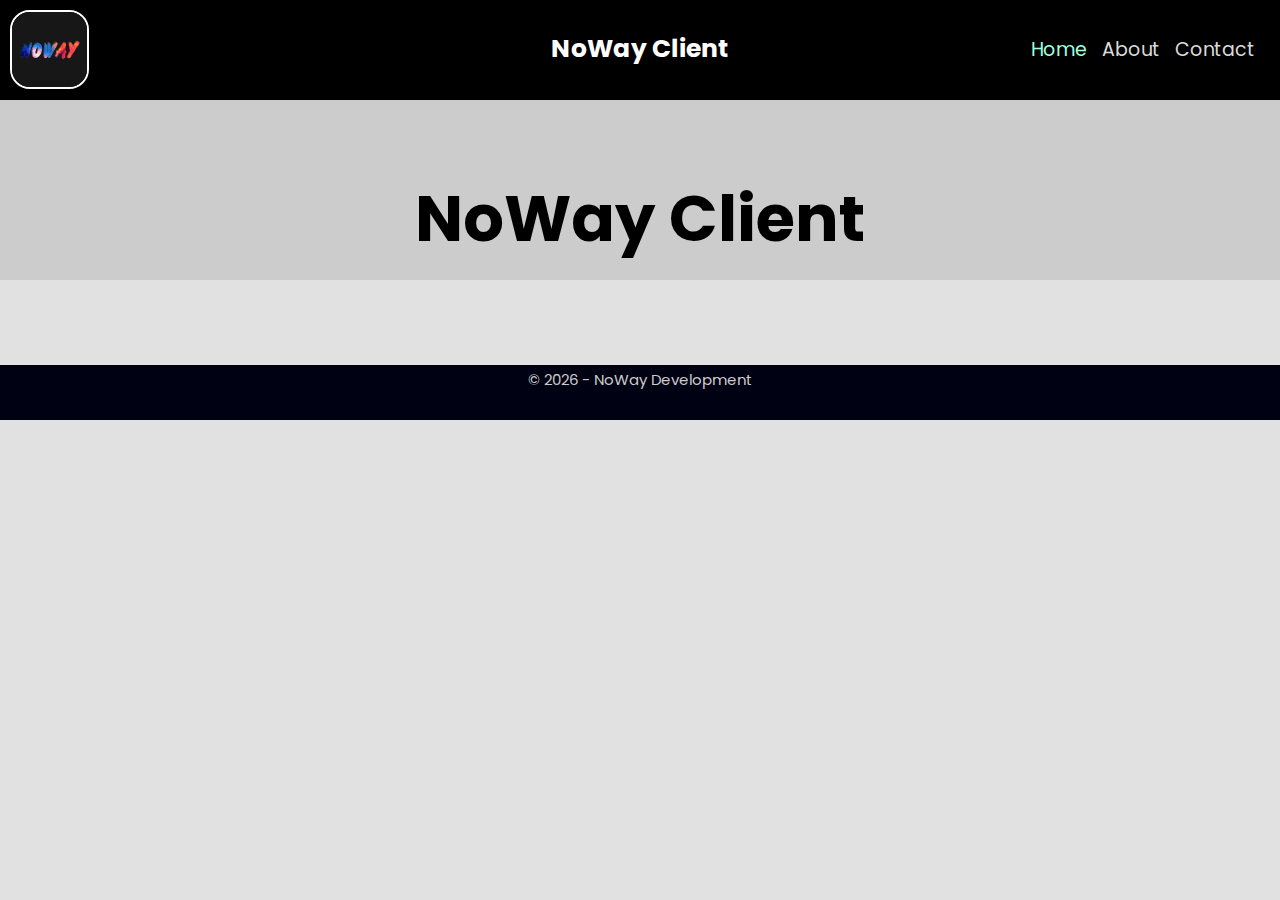
==== index.html @ ffe8495e "forgot to update contact.html and about.html" ====
<!DOCTYPE html>
<html lang="en">
<head>

    <meta charset="UTF-8">
    <meta http-equiv="X-UA-Compatible" content="IE=edge">
    <meta name="viewport" content="width=device-width, initial-scale=1.0">
    <link rel="shortcut icon" href="favicon.ico">

    <link href="css/style.css" rel="stylesheet">

    <script src="js/utils.js"></script>
    <script src="js/main.js"></script>

    <title>NoWay Client</title>

</head>
<body>

    <div class="nav">
        <div id="blank"></div>
        <img onclick="refer('index.html')" id="icon"  src="assets/logo.png" alt="Client Icon">

        <a href="index.html" id="clientname">NoWay Client</a>

        <div id="navlink">
            <a href="#" class="active">Home</a>
            <a href="about.html">About</a>
            <a href="contact.html">Contact</a>
        </div>
    </div>

    <div id="bg"></div>
    <div class="header">
        <br><h1>NoWay Client</h1>
    </div>


    <div class="body">
        <br><br><br><br><br><br><br><br><br><br><br><br><br><br> <!-- this is needed to space the body content from the top -->
    </div>


    <div class="footer">
        <p id="copyright">NoWay Development</p>
    </div>


    <script src="js/copyright.js"></script>

</body>
</html>
---- css/style.css ----
@import url('https://fonts.googleapis.com/css2?family=Open+Sans:ital,wght@0,300;0,400;0,500;0,600;0,700;0,800;1,300;1,400;1,500;1,600;1,700;1,800&family=Poppins:ital,wght@0,100;0,200;0,300;0,400;0,500;0,600;0,700;0,800;0,900;1,100;1,200;1,300;1,400;1,500;1,600;1,700;1,800;1,900&display=swap');
@import url('https://stackpath.bootstrapcdn.com/font-awesome/4.7.0/css/font-awesome.min.css');

/* VARIABLES */
:root {
    --main-bg-color: #e1e1e1;
    --dark-bg-color: #000213;
    --dark-bg-color-top: #000;

    --nav-link-color: #dadada;
    --nav-link-color-visited: var(--nav-link-color);
    --nav-link-color-active: #9fffdf;
    --nav-link-color-hover: #9b9b9b;

    --client-name-color: #fff;
}
/* VARIABLES */



/* EVERYTHING */
* {
    font-family: 'Poppins', 'Font Awesome 5 Free', sans-serif;
}

body {
    background-size: cover;
    background-repeat: no-repeat;
    background-color: var(--main-bg-color);
    padding: 0;
    margin: 0;
}
/* EVERYTHING */


/* NAV/TOP BAR */
nav {
    overflow: hidden;
}
#blank {
    position: absolute;
    top: 0;
    right: 0;
    left: 0;
    width: 100%;
    height: 100px;
    background-color: var(--dark-bg-color-top);
}
#navlink {
    text-decoration: none;
    position: absolute;
    right: 20px;
    top: 35px;
    font-size: 19px;
    color: var(--nav-link-color);
}
#navlink a {
    padding: 0 5px;
    text-decoration: none;
    color: #fff;
}
#clientname {
    font-size: 25px;
    font-weight: bold;
    position: absolute;
    width: 100%;
    top: 30px;
    text-align: center;
    text-decoration: none;
    color: var(--client-name-color);
}
#icon {
    width: 75px;
    height: 75px;
    font-size: 2em;
    position: absolute;
    top: 10px;
    left: 10px;
    border-radius: 25%;
    border: 2px solid #fff;
}
#navlink a:link {
    color: var(--nav-link-color);
    text-decoration: none;
}
#navlink a:visited {
    color: var(--nav-link-color-visited);
    text-decoration: none;
}
#navlink a:hover {
    color: var(--nav-link-color-hover);
    transition: color 250ms ease-in;
    text-decoration: none;
}
#navlink a.active {
    color: var(--nav-link-color-active);
    text-decoration: none;
}
/* NAV/TOP BAR */

/* HEADER */
.header {
    position: absolute;
    left: 50%;
    transform: translateX(-50%);
    top: 80px;

    font-size: 2em;
}
#bg {
    position: absolute;
    top: 100px;
    left: 0;
    right: 0;
    width: 100%;
    height: 20%;
    background-color: #ccc;
}
/* HEADER */
/* FOOTER */
.footer {
    font-family: 'Open Sans', sans-serif;
    font-size: 15px;
    text-align: center;
    line-height: 30px;
    width: 100%;
    background-color: var(--dark-bg-color);
    color: #cccccc;
    position: sticky;
    height: 55px;
    bottom: 0;
}
/* FOOTER */



/* MAIN CONTENT */
.body {
    width: 100%;
    height: 100%;
    background-color: var(--main-bg-color);
}

/* ....... */

/* MAIN CONTENT */
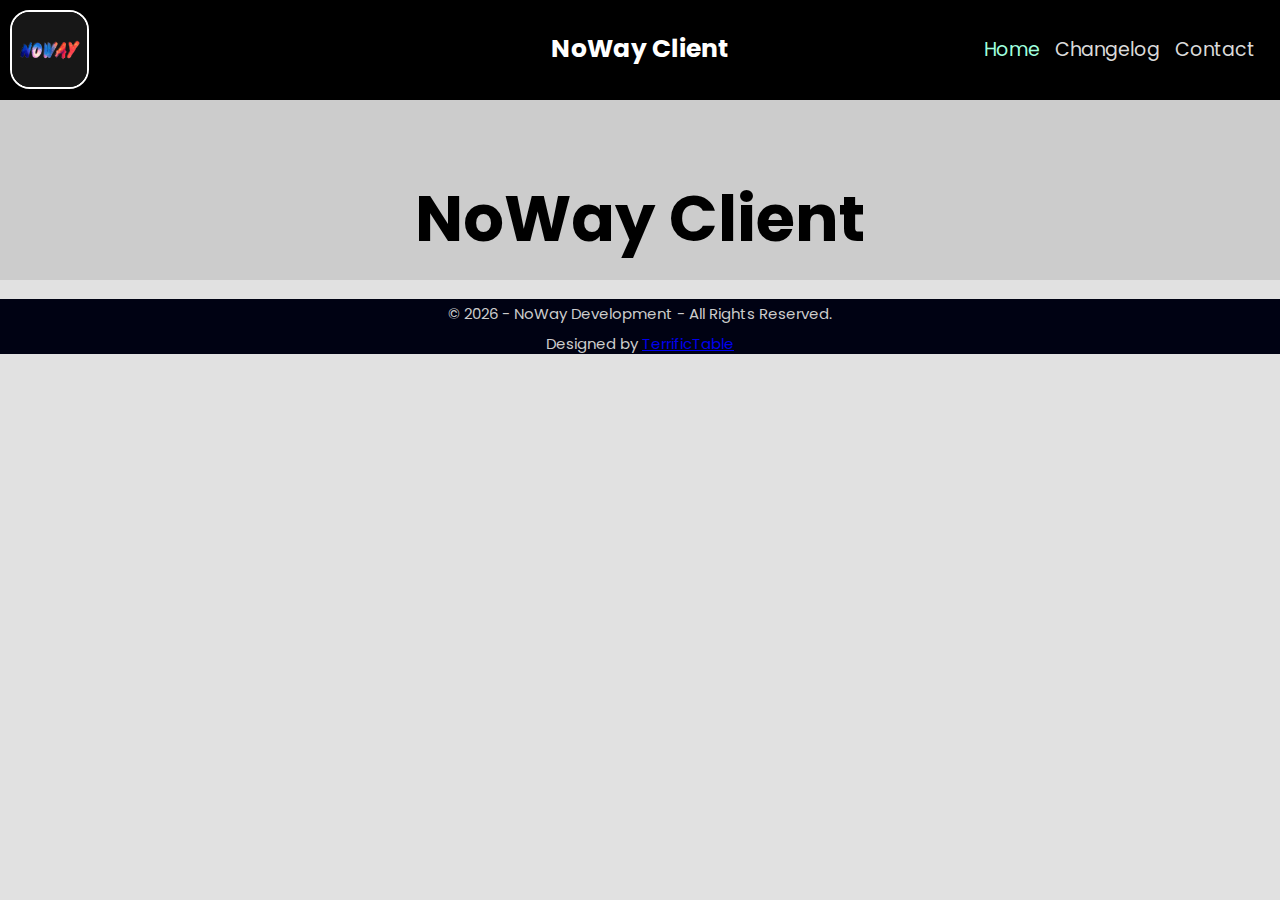
==== commit 7ffa5470: "started creating actual content" ====
--- a/index.html
+++ b/index.html
@@ -8,12 +8,12 @@
     <link rel="shortcut icon" href="favicon.ico">
 
     <link href="css/style.css" rel="stylesheet">
+    <link href="css/scrollbar.css" rel="stylesheet">
 
     <script src="js/utils.js"></script>
     <script src="js/main.js"></script>
 
     <title>NoWay Client</title>
-
 </head>
 <body>
 
@@ -25,7 +25,7 @@
 
         <div id="navlink">
             <a href="#" class="active">Home</a>
-            <a href="about.html">About</a>
+            <a href="changelog.html">Changelog</a>
             <a href="contact.html">Contact</a>
         </div>
     </div>
@@ -37,16 +37,46 @@
 
 
     <div class="body">
-        <br><br><br><br><br><br><br><br><br><br><br><br><br><br> <!-- this is needed to space the body content from the top -->
+
+        <div class="showcase">
+            <h1>Showcase</h1>
+            <!-- TODO: Showcase -->
+        </div>
+
+
+        <div class="developers">
+            <h1>Developers</h1>
+
+            <div id="captiosus">
+                <h1>Captiosus</h1>
+                <!-- TODO: Description -->
+            </div>
+            <div id="terrificTable">
+                <h1>TerrificTable</h1>
+                <!-- TODO: Description -->
+            </div>
+        </div>
+
+
+        <!--
+        <div class="credits">
+            <div id="gamrboy4life">
+                <h3>Gamrboy4life</h3>
+                <p>The original Client base</p>
+            </div>
+        </div>
+        -->
     </div>
 
 
     <div class="footer">
-        <p id="copyright">NoWay Development</p>
+        <p id="copyright"></p>
     </div>
 
-
     <script src="js/copyright.js"></script>
+    <script>
+        generateDevelopers();
+    </script>
 
 </body>
 </html>
--- a/css/style.css
+++ b/css/style.css
@@ -10,7 +10,8 @@
     --nav-link-color: #dadada;
     --nav-link-color-visited: var(--nav-link-color);
     --nav-link-color-active: #9fffdf;
-    --nav-link-color-hover: #9b9b9b;
+    --nav-link-color-hover: #e5e5e5;
+    --nav-link-color-hover-glow: #9fffdf;
 
     --client-name-color: #fff;
 }
@@ -91,10 +92,32 @@
     color: var(--nav-link-color-hover);
     transition: color 250ms ease-in;
     text-decoration: none;
+    -moz-animation: select_glow 1s ease-in-out infinite alternate;
+    -webkit-animation: select_glow 1s ease-in-out infinite alternate;
+    animation: select_glow 1s ease-in-out infinite alternate;
 }
 #navlink a.active {
     color: var(--nav-link-color-active);
     text-decoration: none;
+    -moz-animation: glow 1s ease-in-out infinite alternate;
+    -webkit-animation: glow 1s ease-in-out infinite alternate;
+    animation: glow 1s ease-in-out infinite alternate;
+}
+@-webkit-keyframes glow {
+    from {
+        text-shadow: 0 0 10px var(--nav-link-color-active), 0 0 20px var(--nav-link-color-active);
+    }
+    to {
+        text-shadow: 0 0 15px var(--nav-link-color-active), 0 0 25px var(--nav-link-color-active);
+    }
+}
+@-webkit-keyframes select_glow {
+    from {
+        text-shadow: 0 0 5px var(--nav-link-color-hover-glow), 0 0 15px var(--nav-link-color-hover-glow);
+    }
+    to {
+        text-shadow: 0 0 10px var(--nav-link-color-hover-glow), 0 0 20px var(--nav-link-color-hover-glow);
+    }
 }
 /* NAV/TOP BAR */
 
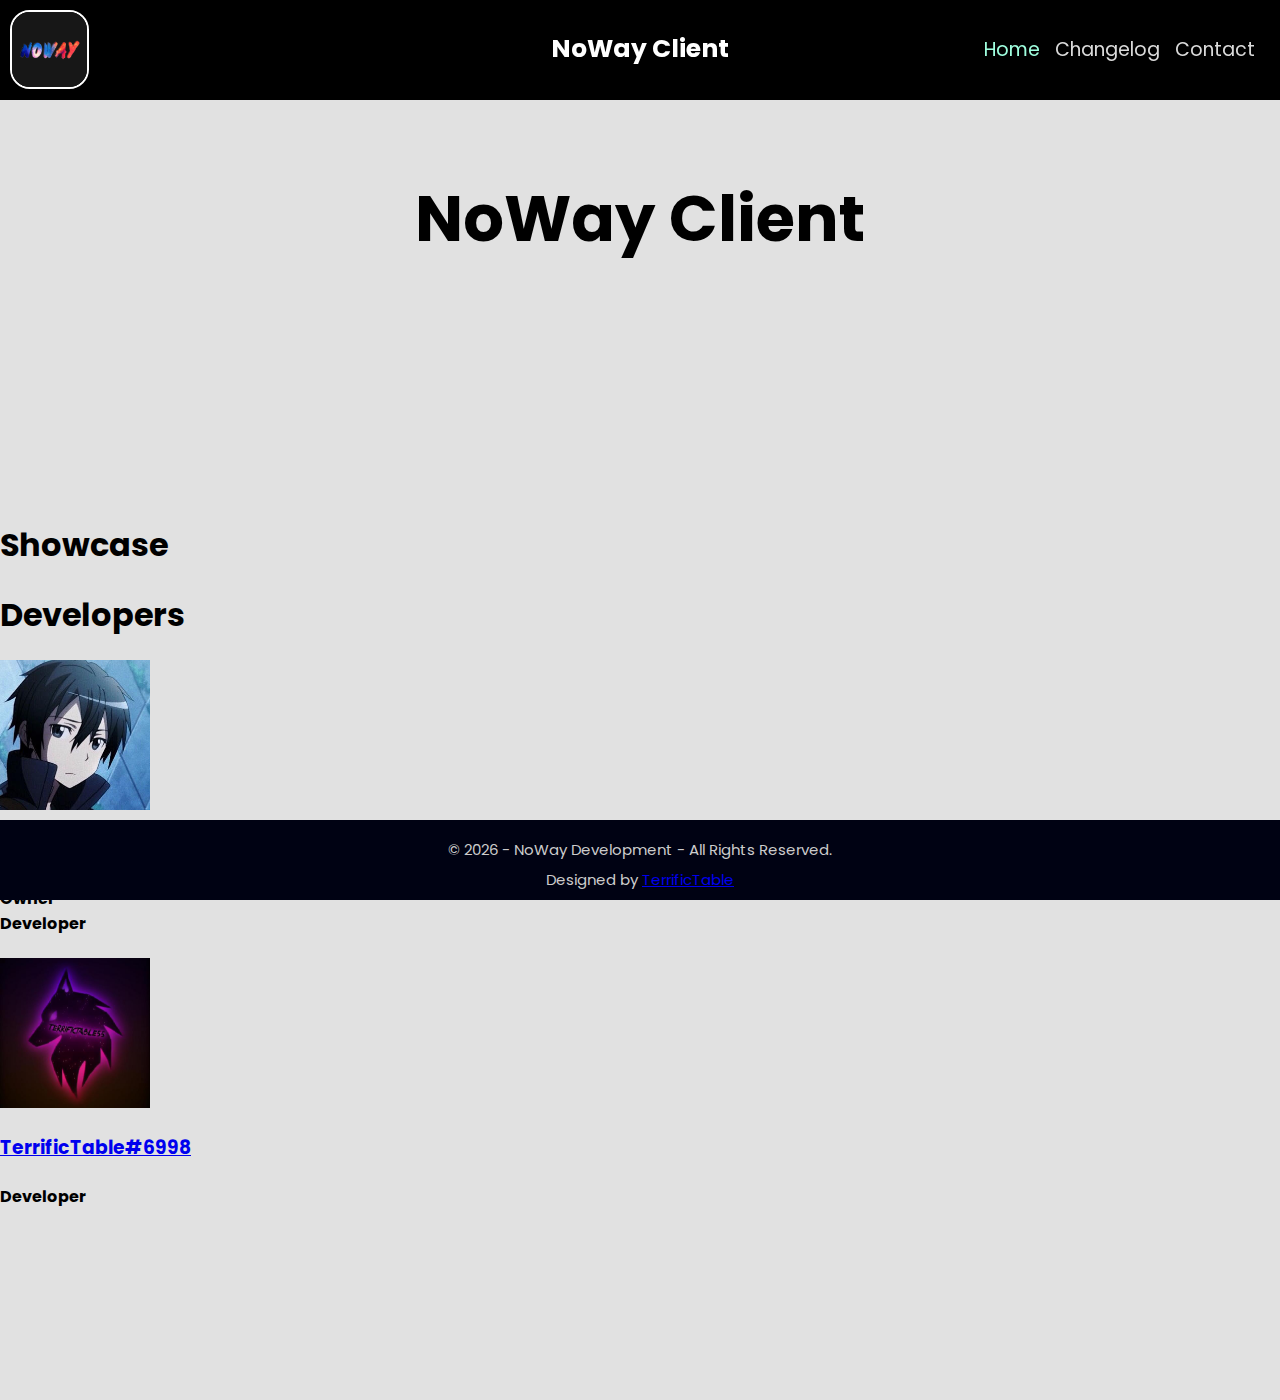
==== commit 4194b50e: "added: discord embed and fixed developer panels" ====
--- a/index.html
+++ b/index.html
@@ -5,6 +5,18 @@
     <meta charset="UTF-8">
     <meta http-equiv="X-UA-Compatible" content="IE=edge">
     <meta name="viewport" content="width=device-width, initial-scale=1.0">
+
+    <!-- DISCORD - START -->
+    <meta name="og:site_name"       content="NoWay">
+    <meta name="og:type"            content="object">
+    <meta name="og:image"           content="https://noway-client.github.io/assets/logo.png">
+    <meta name="og:title"           content="Home">
+    <meta name="og:description"     content="A Minecraft Hacked Client.">
+    <meta name="og:url"             content="https://noway-client.github.io/">
+    <meta name="theme-color"        content="#212121">
+    <!-- DISCORD - END -->
+
+
     <link rel="shortcut icon" href="favicon.ico">
 
     <link href="css/style.css" rel="stylesheet">
@@ -38,24 +50,31 @@
 
     <div class="body">
 
-        <div class="showcase">
-            <h1>Showcase</h1>
-            <!-- TODO: Showcase -->
-        </div>
+        <section class="show">
+            <h1 id="showcase-title">Showcase</h1>
+
+            <div class="showcase">
+                <!-- TODO: Showcase -->
+            </div>
+        </section>
 
 
-        <div class="developers">
-            <h1>Developers</h1>
+        <section class="devs">
+            <h1 id="dev-title">Developers</h1>
 
-            <div id="captiosus">
-                <h1>Captiosus</h1>
-                <!-- TODO: Description -->
+            <div class="developers">
+                <div class="developer">
+                    <img src="assets/captiosus.jpg" width="150" height="150">
+                    <h3><a href="https://github.com/Captiosus07">Captiosus<span class="dc-tag">#0342</span></a></h3>
+                    <h4>Owner <br> Developer</h4>
+                </div>
+                <div class="developer">
+                    <img src="assets/terrifictable.jpg" width="150" height="150">
+                    <h3><a href="https://github.com/TerrificTable">TerrificTable<span class="dc-tag">#6998</span></a></h3>
+                    <h4>Developer</h4>
+                </div>
             </div>
-            <div id="terrificTable">
-                <h1>TerrificTable</h1>
-                <!-- TODO: Description -->
-            </div>
-        </div>
+        </section>
 
 
         <!--
--- a/css/style.css
+++ b/css/style.css
@@ -39,7 +39,7 @@
     overflow: hidden;
 }
 #blank {
-    position: absolute;
+    position: fixed;
     top: 0;
     right: 0;
     left: 0;
@@ -49,7 +49,7 @@
 }
 #navlink {
     text-decoration: none;
-    position: absolute;
+    position: fixed;
     right: 20px;
     top: 35px;
     font-size: 19px;
@@ -63,7 +63,7 @@
 #clientname {
     font-size: 25px;
     font-weight: bold;
-    position: absolute;
+    position: fixed;
     width: 100%;
     top: 30px;
     text-align: center;
@@ -74,7 +74,7 @@
     width: 75px;
     height: 75px;
     font-size: 2em;
-    position: absolute;
+    position: fixed;
     top: 10px;
     left: 10px;
     border-radius: 25%;
@@ -136,8 +136,12 @@
     left: 0;
     right: 0;
     width: 100%;
-    height: 20%;
-    background-color: #ccc;
+    height: 400px;
+    /* background-color: #ccc; */
+    background-image: url("https://captiosus.carrd.co/assets/images/bg.jpg?v=26bf156e");
+    background-size: cover;
+    background-repeat: no-repeat;
+    background-position: center;
 }
 /* HEADER */
 /* FOOTER */
@@ -149,8 +153,8 @@
     width: 100%;
     background-color: var(--dark-bg-color);
     color: #cccccc;
-    position: sticky;
-    height: 55px;
+    position: fixed;
+    height: 80px;
     bottom: 0;
 }
 /* FOOTER */
@@ -159,6 +163,10 @@
 
 /* MAIN CONTENT */
 .body {
+    z-index: -1;
+    position: absolute;
+    top: 500px;
+
     width: 100%;
     height: 100%;
     background-color: var(--main-bg-color);
--- a/css/scrollbar.css
+++ b/css/scrollbar.css
@@ -0,0 +1,20 @@
+:root {
+    --scrollbar-width: 5px;
+
+    --scrollbar-color: #dedede;
+    --thub-generall-color: #6e6e6e;
+}
+
+::-webkit-scrollbar {
+    width: var(--scrollbar-width);
+}
+::-webkit-scrollbar-track {
+    background: var(--scrollbar-color);
+}
+::-webkit-scrollbar-thumb {
+    background: var(--thub-generall-color);
+}
+::-webkit-scrollbar-thumb:hover {
+    background: var(--thub-generall-color);
+}
+
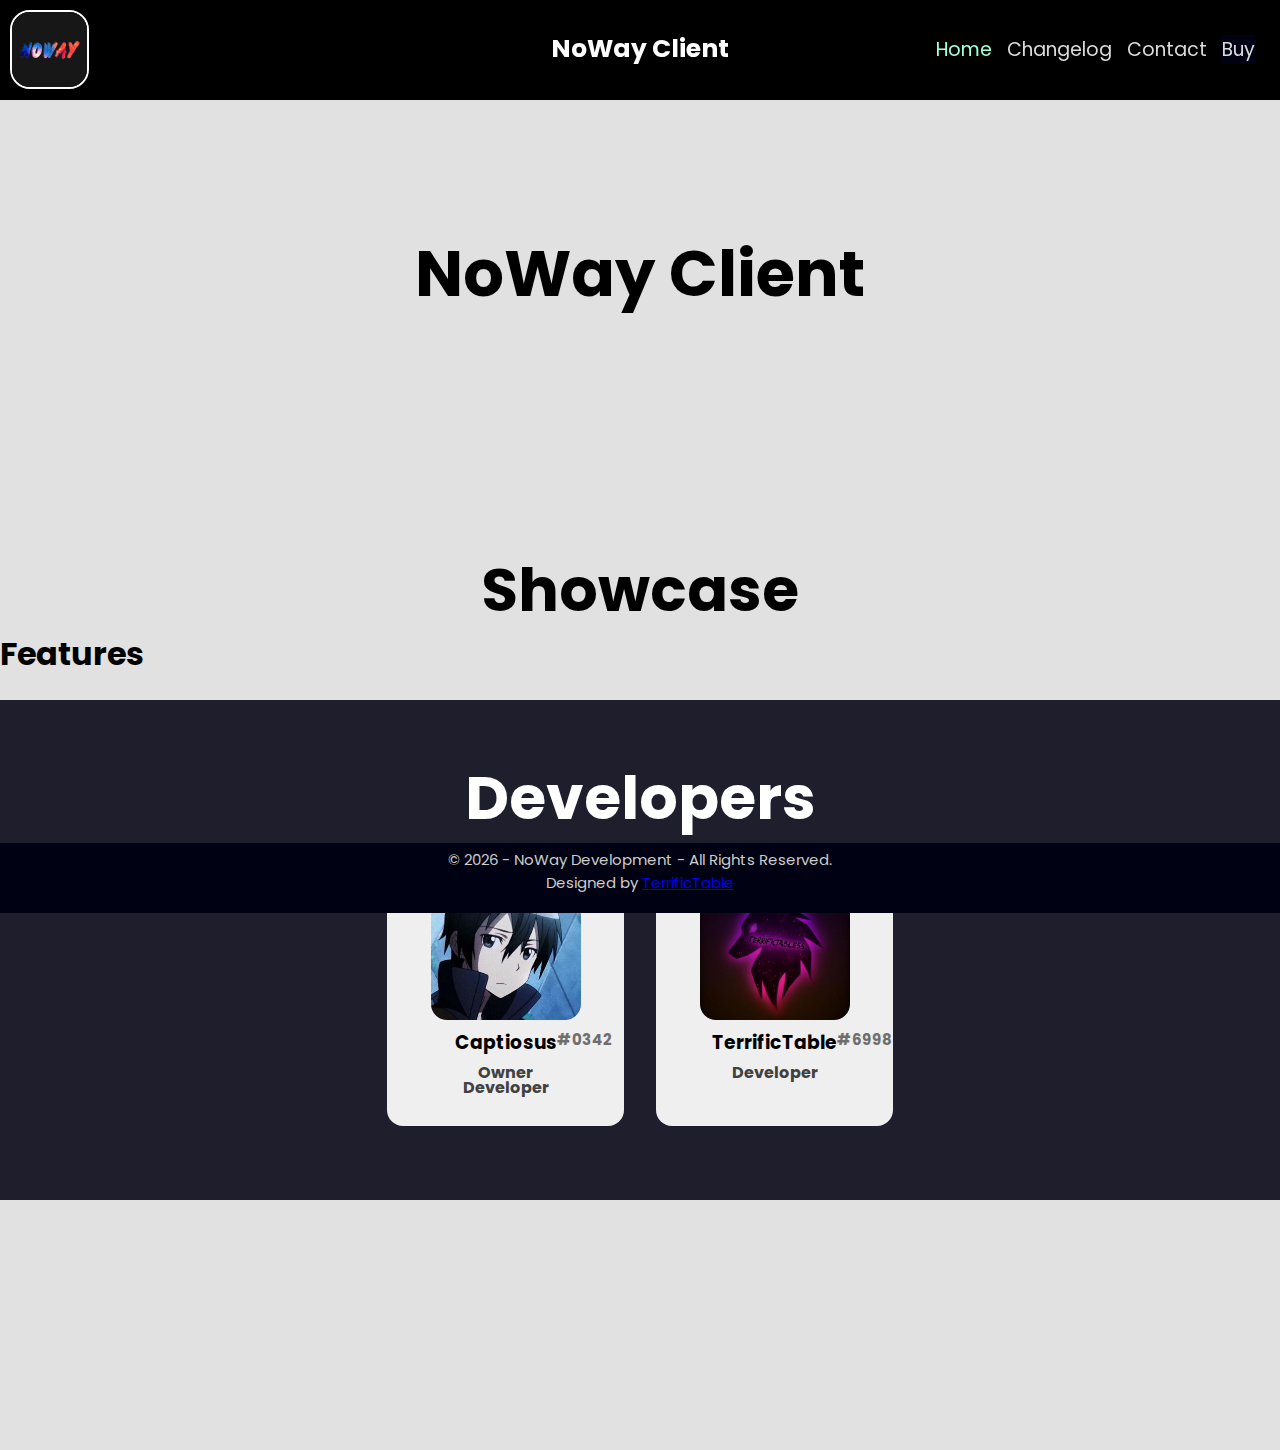
==== commit 298835b3: "embeded Sellix" ====
--- a/index.html
+++ b/index.html
@@ -25,6 +25,12 @@
     <script src="js/utils.js"></script>
     <script src="js/main.js"></script>
 
+    <!-- SELLIX EMBED -->
+    <link href="https://cdn.sellix.io/static/css/embed.css" rel="stylesheet"/>
+
+    <script src="https://cdn.sellix.io/static/js/embed.js"></script>
+    <!-- SELLIX EMBED -->
+
     <title>NoWay Client</title>
 </head>
 <body>
@@ -39,6 +45,7 @@
             <a href="#" class="active">Home</a>
             <a href="changelog.html">Changelog</a>
             <a href="contact.html">Contact</a>
+            <a><button id="purchase-button-navbar" data-sellix-product="62faa6a22f8b8" type="submit" alt="Buy Now with sellix.io">Buy</button></a>
         </div>
     </div>
 
@@ -55,6 +62,14 @@
 
             <div class="showcase">
                 <!-- TODO: Showcase -->
+            </div>
+        </section>
+
+        <section class="features">
+            <h1 id="features-title">Features</h1>
+
+            <div class="features-content">
+                <!-- TODO: Features List / "Web ClickGui" -->
             </div>
         </section>
 
@@ -87,7 +102,6 @@
         -->
     </div>
 
-
     <div class="footer">
         <p id="copyright"></p>
     </div>
--- a/css/style.css
+++ b/css/style.css
@@ -1,5 +1,8 @@
-@import url('https://fonts.googleapis.com/css2?family=Open+Sans:ital,wght@0,300;0,400;0,500;0,600;0,700;0,800;1,300;1,400;1,500;1,600;1,700;1,800&family=Poppins:ital,wght@0,100;0,200;0,300;0,400;0,500;0,600;0,700;0,800;0,900;1,100;1,200;1,300;1,400;1,500;1,600;1,700;1,800;1,900&display=swap');
-@import url('https://stackpath.bootstrapcdn.com/font-awesome/4.7.0/css/font-awesome.min.css');
+@import url('https://fonts.googleapis.com/css2?family=Poppins:ital,wght@0,100;0,200;0,300;0,400;0,500;0,600;0,700;0,800;0,900;1,100;1,200;1,300;1,400;1,500;1,600;1,700;1,800;1,900'); /* Font: "Poppins" */
+@import url('https://fonts.googleapis.com/css2?family=Open+Sans:ital,wght@0,300;0,400;0,500;0,600;0,700;0,800;1,300;1,400;1,500;1,600;1,700;1,800'); /* Font: "Open Sans" */
+@import url('https://stackpath.bootstrapcdn.com/font-awesome/4.7.0/css/font-awesome.min.css'); /* Font Awesome | For icons */
+@import url('https://fonts.googleapis.com/css2?family=Comfortaa:wght@300;400;500;600;700'); /* Font: "Comfortaa" */
+
 
 /* VARIABLES */
 :root {
@@ -14,14 +17,20 @@
     --nav-link-color-hover-glow: #9fffdf;
 
     --client-name-color: #fff;
+
+    --developer-name-color: #000;
+    --developer-name-color-hover: #949494;
+    --developer-description-color: #414141;
 }
 /* VARIABLES */
+
 
 
 
 /* EVERYTHING */
 * {
-    font-family: 'Poppins', 'Font Awesome 5 Free', sans-serif;
+    font-family: 'Comfortaa',   'Font Awesome 5 Free',  cursive;
+    font-family: 'Poppins',     'Font Awesome 5 Free',  sans-serif;
 }
 
 body {
@@ -37,6 +46,7 @@
 /* NAV/TOP BAR */
 nav {
     overflow: hidden;
+    content: '';
 }
 #blank {
     position: fixed;
@@ -79,6 +89,24 @@
     left: 10px;
     border-radius: 25%;
     border: 2px solid #fff;
+}
+#purchase-button-navbar {
+    text-decoration: none;
+    font-family: 'Poppins', 'Font Awesome 5 Free', sans-serif;
+    font-size: 19px;
+    color: var(--nav-link-color);
+    background-color: var(--dark-bg-color);
+    border: 0 solid #fff;
+    padding: 0;
+    margin: 0;
+}
+#purchase-button-navbar:hover {
+    color: var(--nav-link-color-hover);
+    transition: color 250ms ease-in;
+    text-decoration: none;
+    -moz-animation: select_glow 1s ease-in-out infinite alternate;
+    -webkit-animation: select_glow 1s ease-in-out infinite alternate;
+    animation: select_glow 1s ease-in-out infinite alternate;
 }
 #navlink a:link {
     color: var(--nav-link-color);
@@ -126,9 +154,10 @@
     position: absolute;
     left: 50%;
     transform: translateX(-50%);
-    top: 80px;
+    top: 135px;
 
     font-size: 2em;
+    z-index: -1;
 }
 #bg {
     position: absolute;
@@ -136,26 +165,34 @@
     left: 0;
     right: 0;
     width: 100%;
-    height: 400px;
+    height: 500px;
     /* background-color: #ccc; */
     background-image: url("https://captiosus.carrd.co/assets/images/bg.jpg?v=26bf156e");
     background-size: cover;
     background-repeat: no-repeat;
     background-position: center;
+    z-index: -1;
 }
 /* HEADER */
 /* FOOTER */
 .footer {
     font-family: 'Open Sans', sans-serif;
+    line-height: 23px;
     font-size: 15px;
     text-align: center;
-    line-height: 30px;
     width: 100%;
     background-color: var(--dark-bg-color);
     color: #cccccc;
     position: fixed;
-    height: 80px;
+    height: 70px;
+    bottom: -13px;
+}
+#copyright {
+    position: absolute;
     bottom: 0;
+    left: 0;
+    right: 0;
+    height: 50px;
 }
 /* FOOTER */
 
@@ -165,13 +202,106 @@
 .body {
     z-index: -1;
     position: absolute;
-    top: 500px;
+    top: 550px;
+    bottom: 0;
 
     width: 100%;
     height: 100%;
     background-color: var(--main-bg-color);
 }
 
+/* << Developer Panels >> */
+#dev-title {
+    font-size: 60px;
+    line-height: 0;
+    text-align: center;
+    color: #fff;
+}
+.devs {
+    display: flex;
+    flex-direction: row;
+    flex-wrap: wrap;
+    justify-content: center;
+    align-items: center;
+    align-content: center;
+    margin: 0;
+    padding: 0;
+    background-color: #1e1e2d;
+    height: 500px;
+}
+
+.developers {
+    display: flex;
+    justify-content: center;
+    width: 100%;
+}
+.developer {
+    display: inline-block;
+    margin: 1em;
+    position: relative;
+    padding: 1em;
+    background: #efefef;
+    text-align: center;
+    border-radius: 1em;
+    width: 205px;  /* When adding Discord Tags to names */
+    height: 240px;
+    transition: transform .2s, box-shadow .2s;
+}
+.developer:hover {
+    box-shadow: 5px 5px 15px #333333;
+    transform: scale(1.07);
+}
+.developer img {
+    border-radius: 1em;
+    transition: box-shadow .2s;
+}
+.developer img:hover {
+    box-shadow: 3px 3px 8px #333333;
+}
+.developer h3 {
+    position: absolute;
+    left: 0;
+    right: 0;
+    top: 170px;
+    line-height: 0;
+}
+.developer h3 a {
+    text-decoration: none;
+    color: var(--developer-name-color);
+    transition: color 0.3s, transform .3s;
+}
+.developer h3 a:hover {
+    color: var(--developer-name-color-hover);
+}
+.dc-tag {
+    font-size: 15px;
+    position: absolute;
+    top: -3px;
+    color: #6e6e6e;
+}
+.developer h4 {
+    line-height: 15px;
+    position: absolute;
+    left: 0;
+    right: 0;
+    top: 190px;
+    color: var(--developer-description-color);
+}
+/* << Developer Panels >> */
+
+/* << Showcase >> */
+#showcase-title {
+    text-align: center;
+    font-size: 60px;
+    line-height: 0;
+    color: #000;
+}
+.showcase {
+
+}
+/* << Showcase >> */
+
+
 /* ....... */
 
 /* MAIN CONTENT */
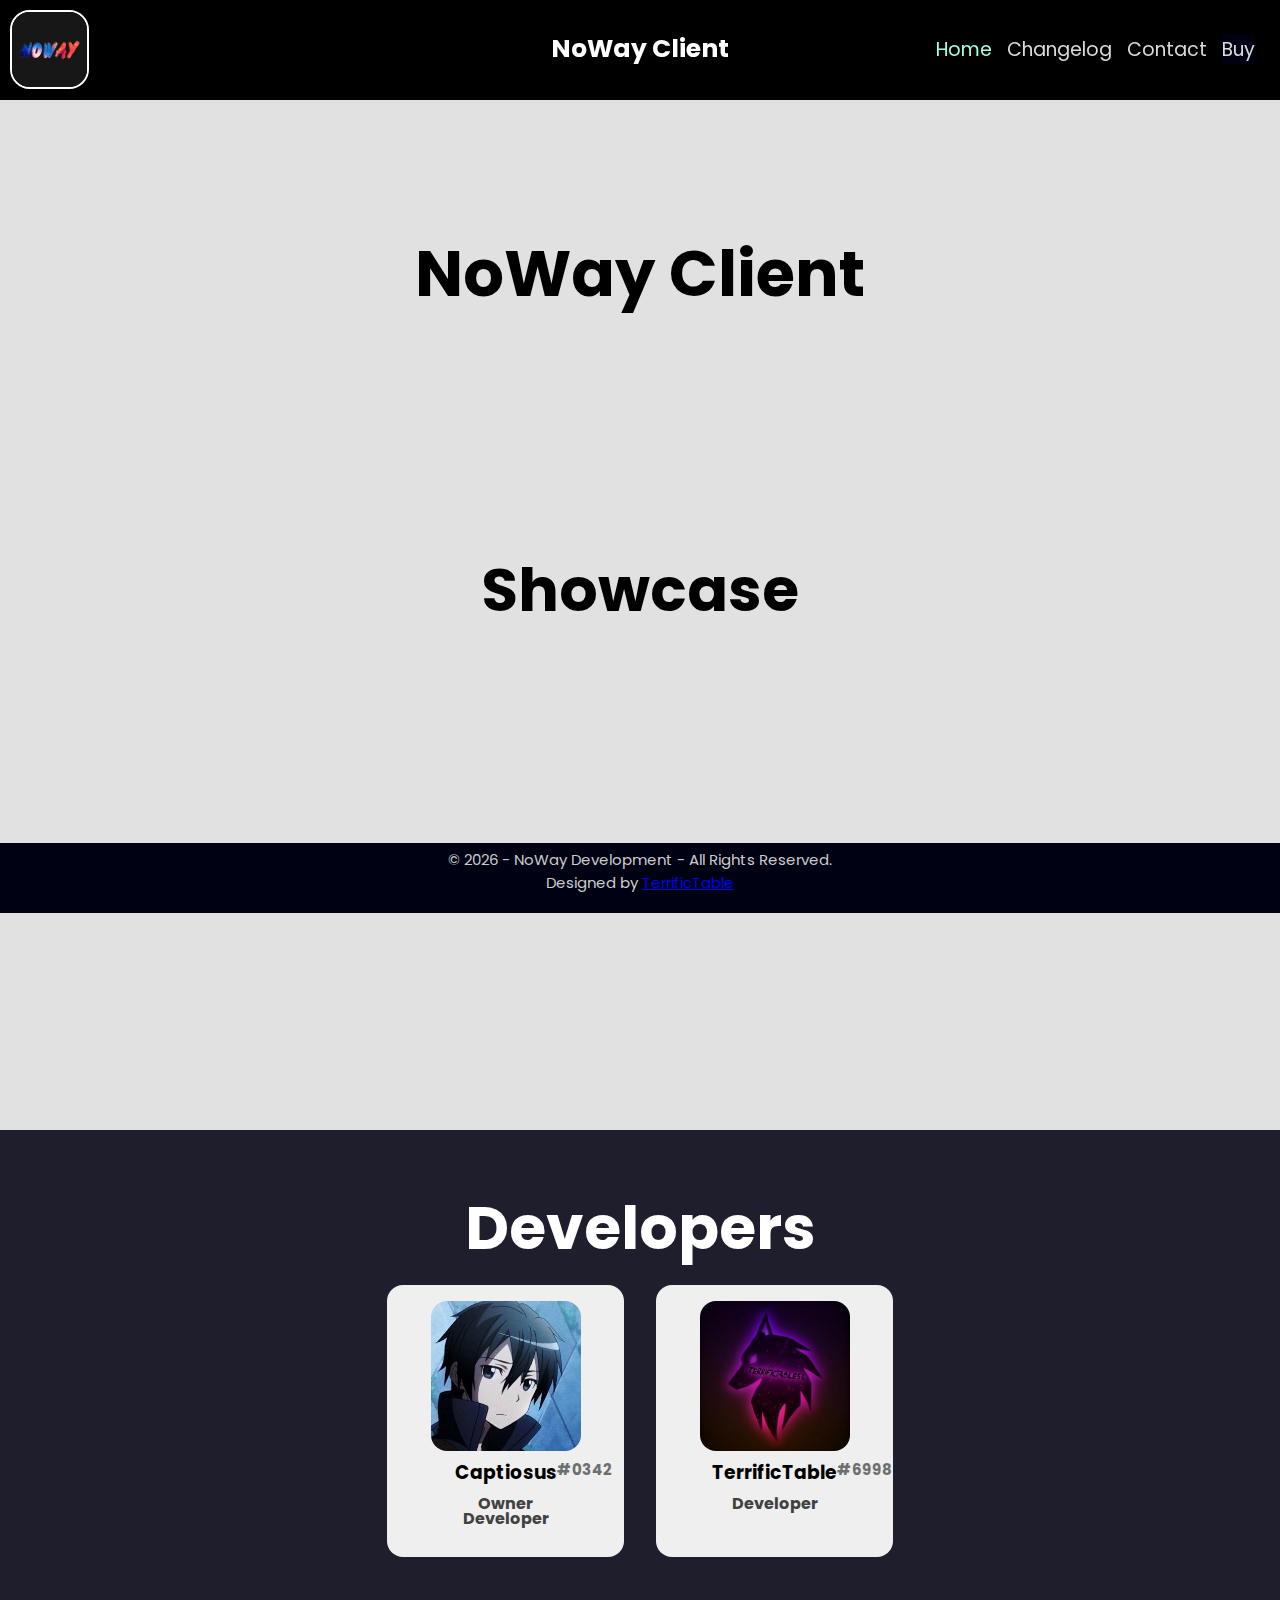
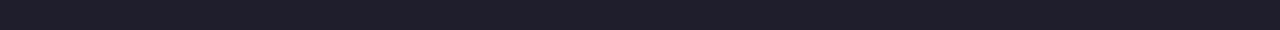
==== commit 6ebf1d66: "test css" ====
--- a/index.html
+++ b/index.html
@@ -21,7 +21,9 @@
 
     <link href="css/style.css" rel="stylesheet">
     <link href="css/scrollbar.css" rel="stylesheet">
-
+    
+    <link href="css/test.css" rel="stylesheet"> <!-- For testing stuff -->
+    
     <script src="js/utils.js"></script>
     <script src="js/main.js"></script>
 
--- a/css/test.css
+++ b/css/test.css
@@ -0,0 +1,49 @@
+.features {
+    display: flex;
+    flex-direction: row;
+    flex-wrap: wrap;
+    justify-content: center;
+    align-items: center;
+    align-content: center;
+    margin: 0;
+    padding: 0;
+    height: 500px;
+}
+.features-content {
+    display: flex;
+    justify-content: center;
+    width: 100%;
+}
+.some_number_in_a_red_box {
+    display: inline-block;
+    margin: 1em;
+    position: relative;
+    padding: 1em;
+    background: #efefef;
+    text-align: center;
+    border-radius: 1em;
+    width: 205px;  /* When adding Discord Tags to names */
+    height: 240px;
+    transition: transform .2s, box-shadow .2s;
+}
+.some_number_in_a_red_box::after {
+    content: attr(data-cout);
+
+    position: absolute;
+    width: 50px;
+    height: 50px;
+
+    top: -10px;
+    right: -10px;
+
+    font-size: 25px;
+
+    display: flex;
+    justify-content: center;
+    align-items: center;
+
+    border-radius: 50%;
+
+    background-color: #ff0000;
+    color: #fff;
+}
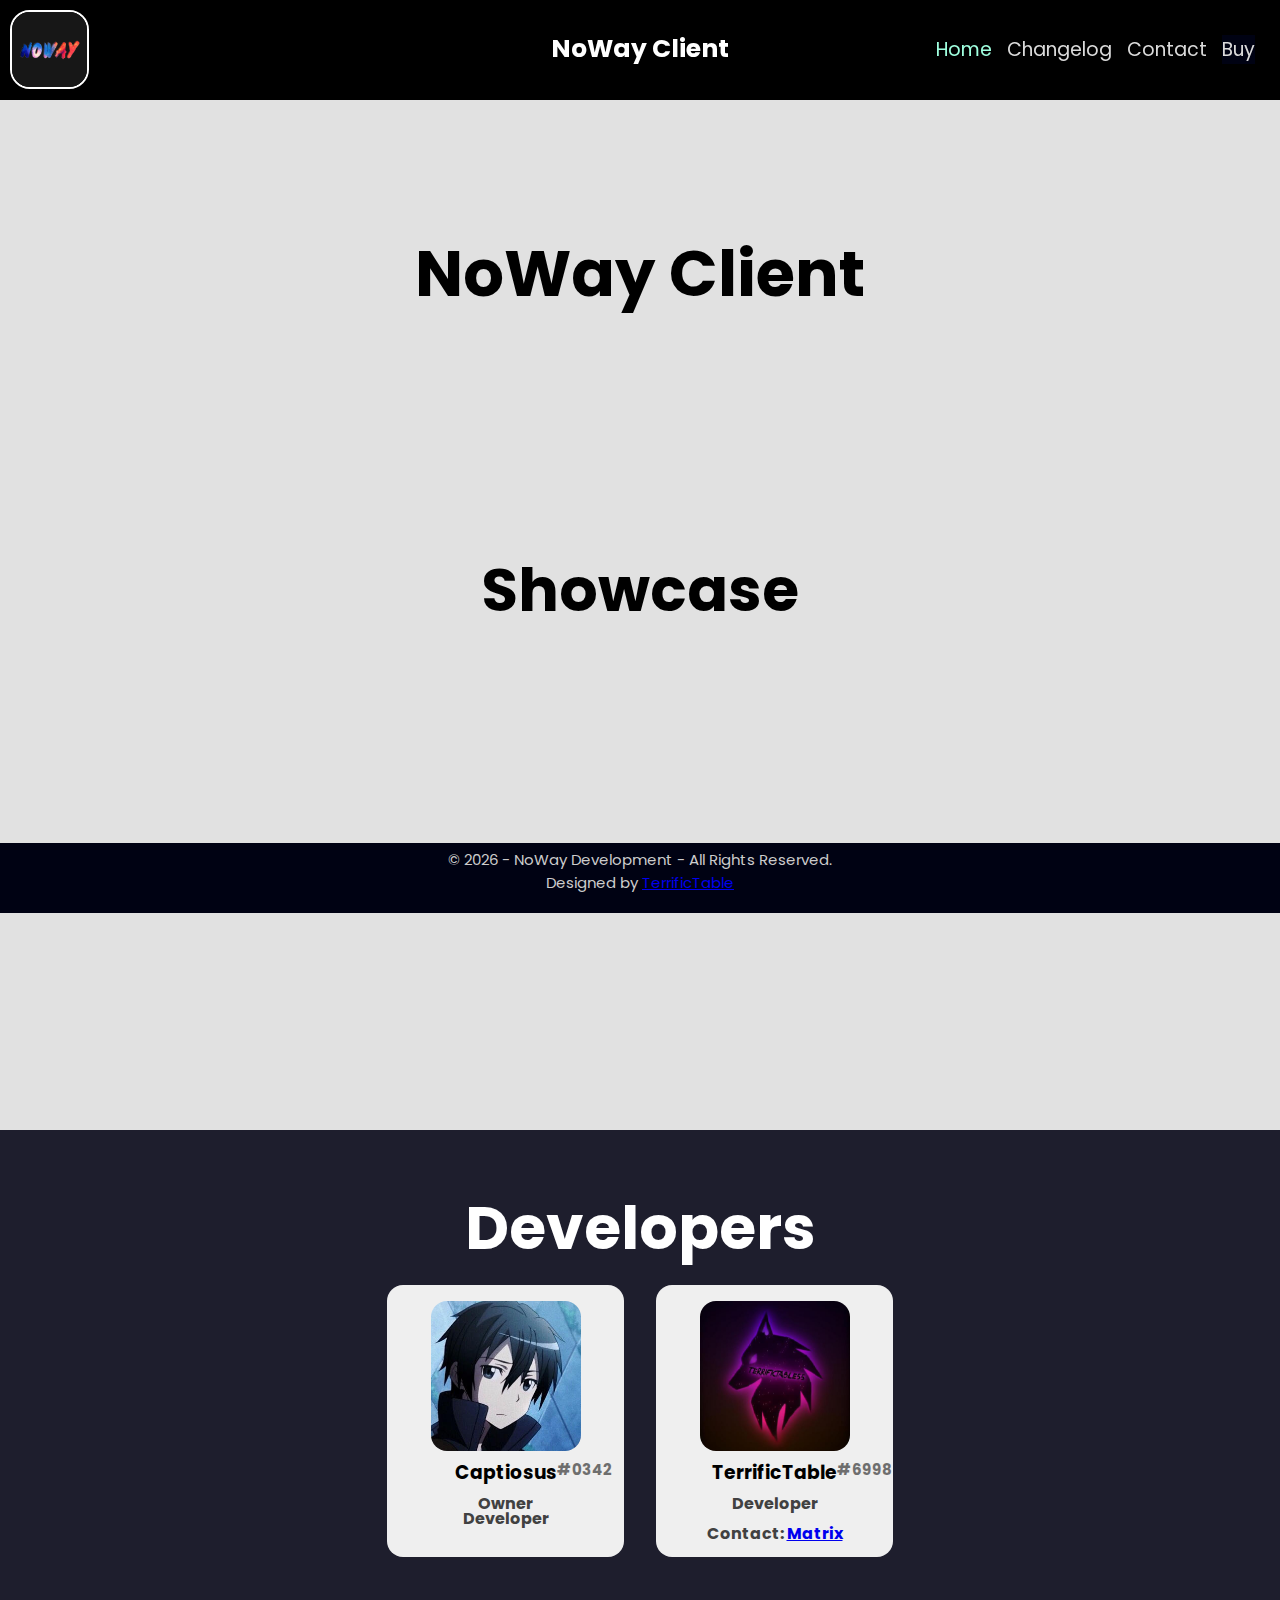
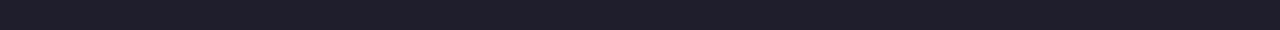
==== commit c064a0b1: "did stuff" ====
--- a/index.html
+++ b/index.html
@@ -47,7 +47,7 @@
             <a href="#" class="active">Home</a>
             <a href="changelog.html">Changelog</a>
             <a href="contact.html">Contact</a>
-            <a><button id="purchase-button-navbar" data-sellix-product="62faa6a22f8b8" type="submit" alt="Buy Now with sellix.io">Buy</button></a>
+            <a><button id="purchase-button-navbar" data-sellix-product="62faa6a22f8b8" type="submit">Buy</button></a>
         </div>
     </div>
 
@@ -81,14 +81,15 @@
 
             <div class="developers">
                 <div class="developer">
-                    <img src="assets/captiosus.jpg" width="150" height="150">
+                    <img alt="Captiosus PFP" src="assets/captiosus.jpg" width="150" height="150">
                     <h3><a href="https://github.com/Captiosus07">Captiosus<span class="dc-tag">#0342</span></a></h3>
                     <h4>Owner <br> Developer</h4>
                 </div>
                 <div class="developer">
-                    <img src="assets/terrifictable.jpg" width="150" height="150">
+                    <img alt="TerrificTable PFP" src="assets/terrifictable.jpg" width="150" height="150">
                     <h3><a href="https://github.com/TerrificTable">TerrificTable<span class="dc-tag">#6998</span></a></h3>
-                    <h4>Developer</h4>
+                    <h4>Developer<br><br>
+                    Contact: <a href="https://matrix.terrifictable.pw/">Matrix</a></h4>
                 </div>
             </div>
         </section>
--- a/css/style.css
+++ b/css/style.css
@@ -107,6 +107,7 @@
     -moz-animation: select_glow 1s ease-in-out infinite alternate;
     -webkit-animation: select_glow 1s ease-in-out infinite alternate;
     animation: select_glow 1s ease-in-out infinite alternate;
+    cursor: pointer;
 }
 #navlink a:link {
     color: var(--nav-link-color);
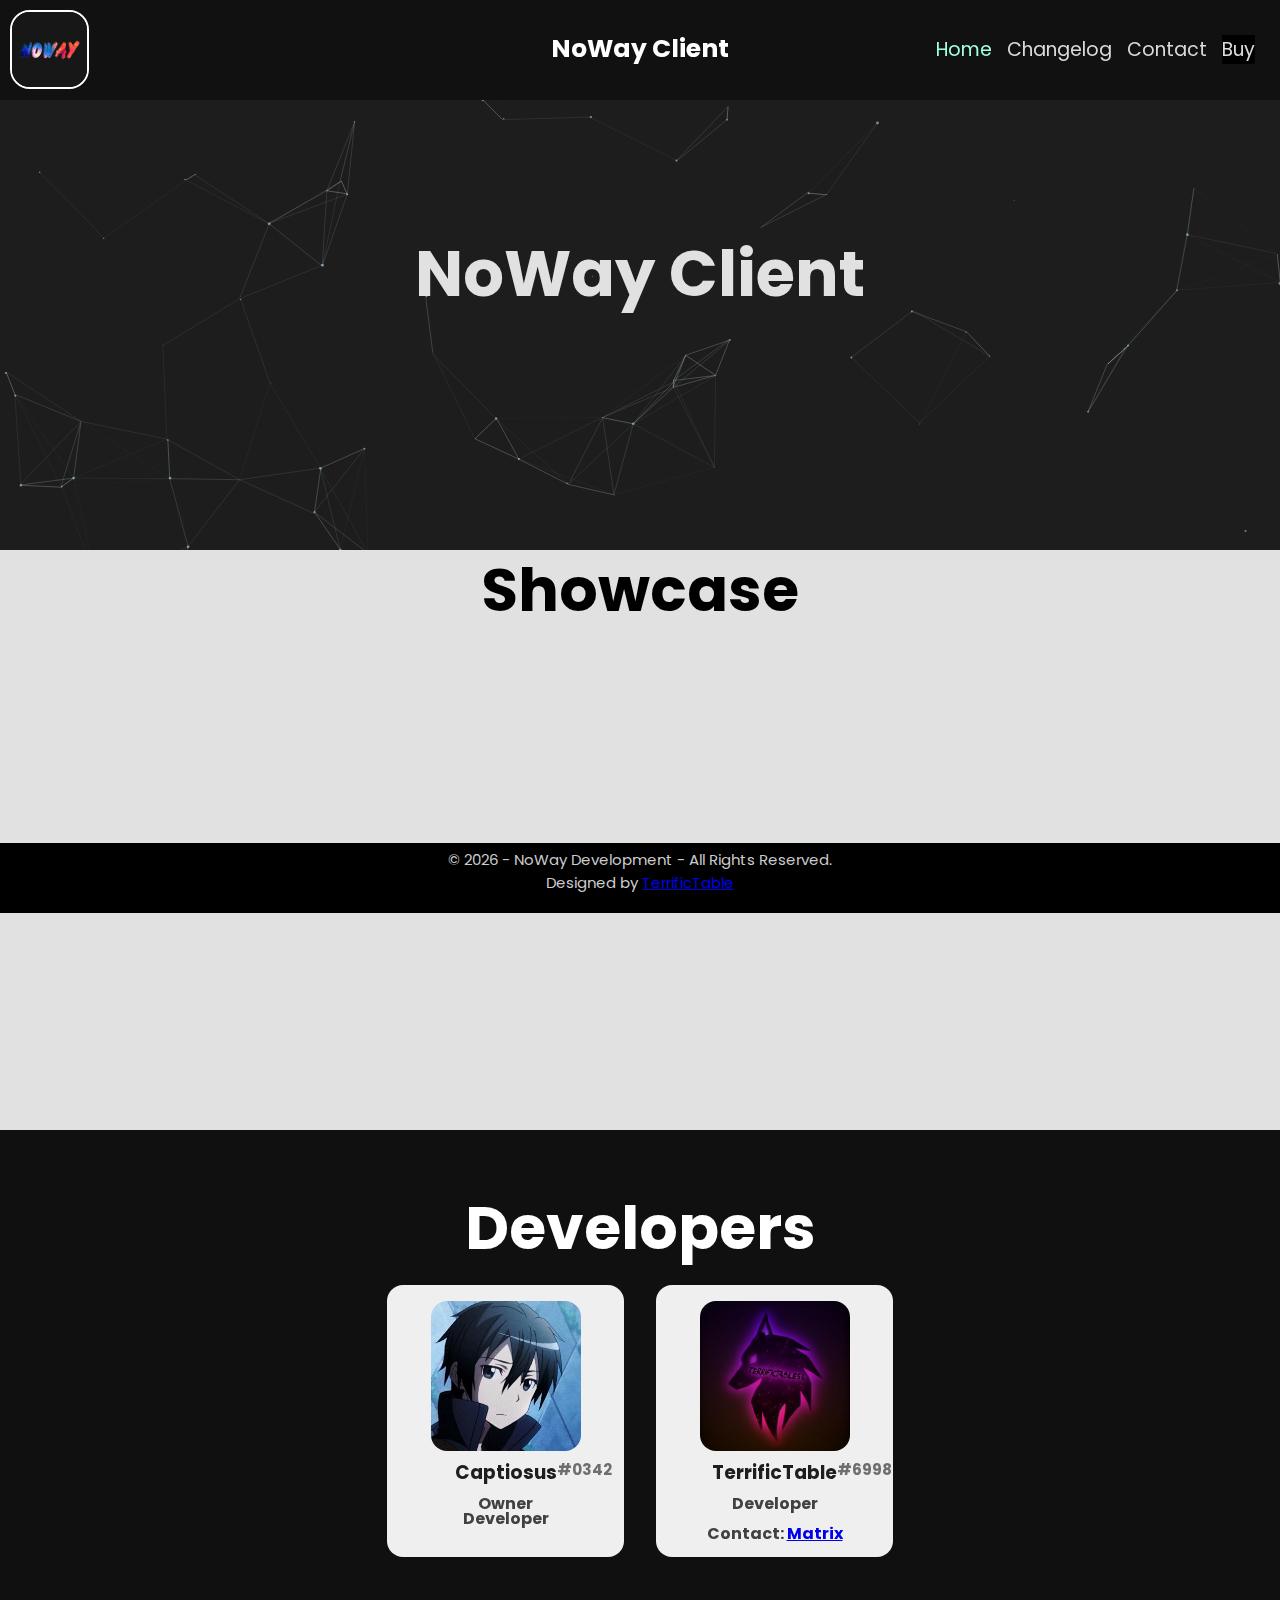
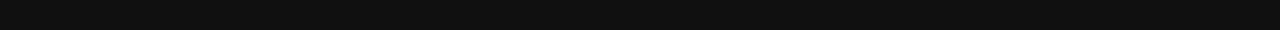
==== commit efb0feef: "use particles instead of background image" ====
--- a/index.html
+++ b/index.html
@@ -110,8 +110,125 @@
     </div>
 
     <script src="js/copyright.js"></script>
+    <script src="js/particles.min.js"></script>
     <script>
         generateDevelopers();
+
+        let particle_amount = window.innerWidth / 17;
+        console.log(particle_amount);
+
+        particlesJS("bg", {
+            "particles": {
+                "number": {
+                    "value": particle_amount,
+                    "density": {
+                    "enable": false,
+                    "value_area": 0
+                    }
+                },
+                "color": {
+                    "value": "#a9d8fa"
+                },
+                "shape": {
+                    "type": "circle",
+                    "stroke": {
+                    "width": 0,
+                    "color": "#000000"
+                    },
+                    "polygon": {
+                    "nb_sides": 4
+                    },
+                    "image": {
+                    "src": "img/github.svg",
+                    "width": 100,
+                    "height": 100
+                    }
+                },
+                "opacity": {
+                    "value": 0.6,
+                    "random": false,
+                    "anim": {
+                    "enable": false,
+                    "speed": 1,
+                    "opacity_min": 0.1,
+                    "sync": false
+                    }
+                },
+                "size": {
+                    "value": 1.5,
+                    "random": true,
+                    "anim": {
+                    "enable": false,
+                    "speed": 0,
+                    "size_min": 0,
+                    "sync": false
+                    }
+                },
+                "line_linked": {
+                    "enable": true,
+                    "distance": 115,
+                    "color": "#c2dcda",
+                    "opacity": 0.4,
+                    "width": 1
+                },
+                "move": {
+                    "enable": true,
+                    "speed": 5.5,
+                    "direction": "none",
+                    "random": true,
+                    "straight": false,
+                    "out_mode": "out",
+                    "bounce": false,
+                    "attract": {
+                    "enable": false,
+                    "rotateX": 600,
+                    "rotateY": 1200
+                    }
+                }
+                },
+                "interactivity": {
+                "detect_on": "canvas",
+                "events": {
+                    "onhover": {
+                    "enable": true,
+                    "mode": "repulse"
+                    },
+                    "onclick": {
+                    "enable": true,
+                    "mode": "push"
+                    },
+                    "resize": true
+                },
+                "modes": {
+                    "grab": {
+                    "distance": 400,
+                    "line_linked": {
+                        "opacity": 1
+                    }
+                    },
+                    "bubble": {
+                    "distance": 400,
+                    "size": 40,
+                    "duration": 2,
+                    "opacity": 8,
+                    "speed": 3
+                    },
+                    "repulse": {
+                    "distance": 175,
+                    "duration": 0.4
+                    },
+                    "push": {
+                    "particles_nb": 4
+                    },
+                    "remove": {
+                    "particles_nb": 2
+                    }
+                }
+                },
+                "retina_detect": true
+        })
+        console.log("ParticlesJS loaded!");
+        
     </script>
 
 </body>
--- a/css/style.css
+++ b/css/style.css
@@ -7,8 +7,8 @@
 /* VARIABLES */
 :root {
     --main-bg-color: #e1e1e1;
-    --dark-bg-color: #000213;
-    --dark-bg-color-top: #000;
+    --dark-bg-color: #000;
+    --dark-bg-color-top: #111;
 
     --nav-link-color: #dadada;
     --nav-link-color-visited: var(--nav-link-color);
@@ -18,7 +18,7 @@
 
     --client-name-color: #fff;
 
-    --developer-name-color: #000;
+    --developer-name-color: #1e1e1e;
     --developer-name-color-hover: #949494;
     --developer-description-color: #414141;
 }
@@ -156,6 +156,9 @@
     left: 50%;
     transform: translateX(-50%);
     top: 135px;
+    height: 0;
+
+    color: var(--main-bg-color);
 
     font-size: 2em;
     z-index: -1;
@@ -167,11 +170,11 @@
     right: 0;
     width: 100%;
     height: 500px;
-    /* background-color: #ccc; */
-    background-image: url("https://captiosus.carrd.co/assets/images/bg.jpg?v=26bf156e");
+    background-color: #1e1d1e;
+    /* background-image: url("https://captiosus.carrd.co/assets/images/bg.jpg?v=26bf156e");
     background-size: cover;
     background-repeat: no-repeat;
-    background-position: center;
+    background-position: center;  */
     z-index: -1;
 }
 /* HEADER */
@@ -227,7 +230,7 @@
     align-content: center;
     margin: 0;
     padding: 0;
-    background-color: #1e1e2d;
+    background-color: #101010;
     height: 500px;
 }
 
--- a/css/scrollbar.css
+++ b/css/scrollbar.css
@@ -2,7 +2,7 @@
     --scrollbar-width: 5px;
 
     --scrollbar-color: #dedede;
-    --thub-generall-color: #6e6e6e;
+    --thub-generall-color: #252525;
 }
 
 ::-webkit-scrollbar {
